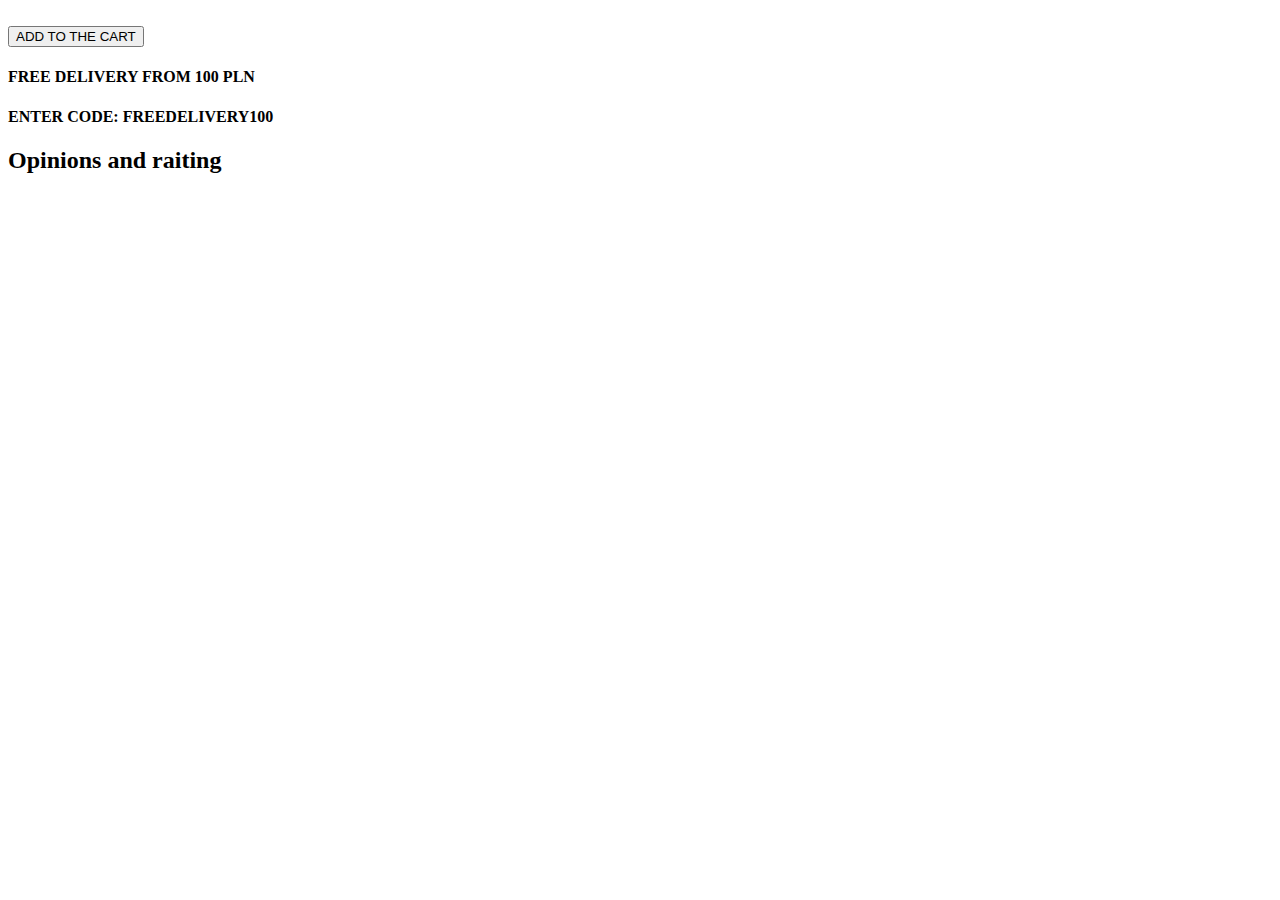
==== src/main/resources/static/product.html @ 7a1cf6a7 "add id for buy-button" ====
<!DOCTYPE html>

<html>
  <head>
    <Title>Looking for</Title>

    <link rel = "stylesheet" href = "/styles/page-layout.css">
    <link rel = "stylesheet" href = "/styles/product.css">

    <script src = "https://code.jquery.com/jquery-1.7.1.min.js" defer></script>
    <script src = "scripts/load-header.js" defer></script>
    <script src = "scripts/load-product.js" defer></script>
  </head>

  <body>
    <div class = "wrapper">
      <div data-include = "header"></div>

      <div class = "content">

        <div class = "product" product>
          <div class = product-left>
            <img class = "product-image" product-image>
          </div>

          <div class = product-right>
            <div class = "product-name" product-name></div>
            <div class = "product-details">
              <div class = "product-price" product-price></div>
            </div>
            <button class = "buy-button" buy-button>ADD TO THE CART</button>
            <div class = "product-details">
              <h4>FREE DELIVERY FROM 100 PLN</h4>
              <h4>ENTER CODE: FREEDELIVERY100</h4>
            </div>
          </div>
        </div>

        <div class = "comments">
          <h2 class = "oNr-text">Opinions and raiting</h2>

          <div class = "rating">

          </div>

          <div class = "comment">

          </div>
        </div>

      </div>

    </div>
  </body>
</html>
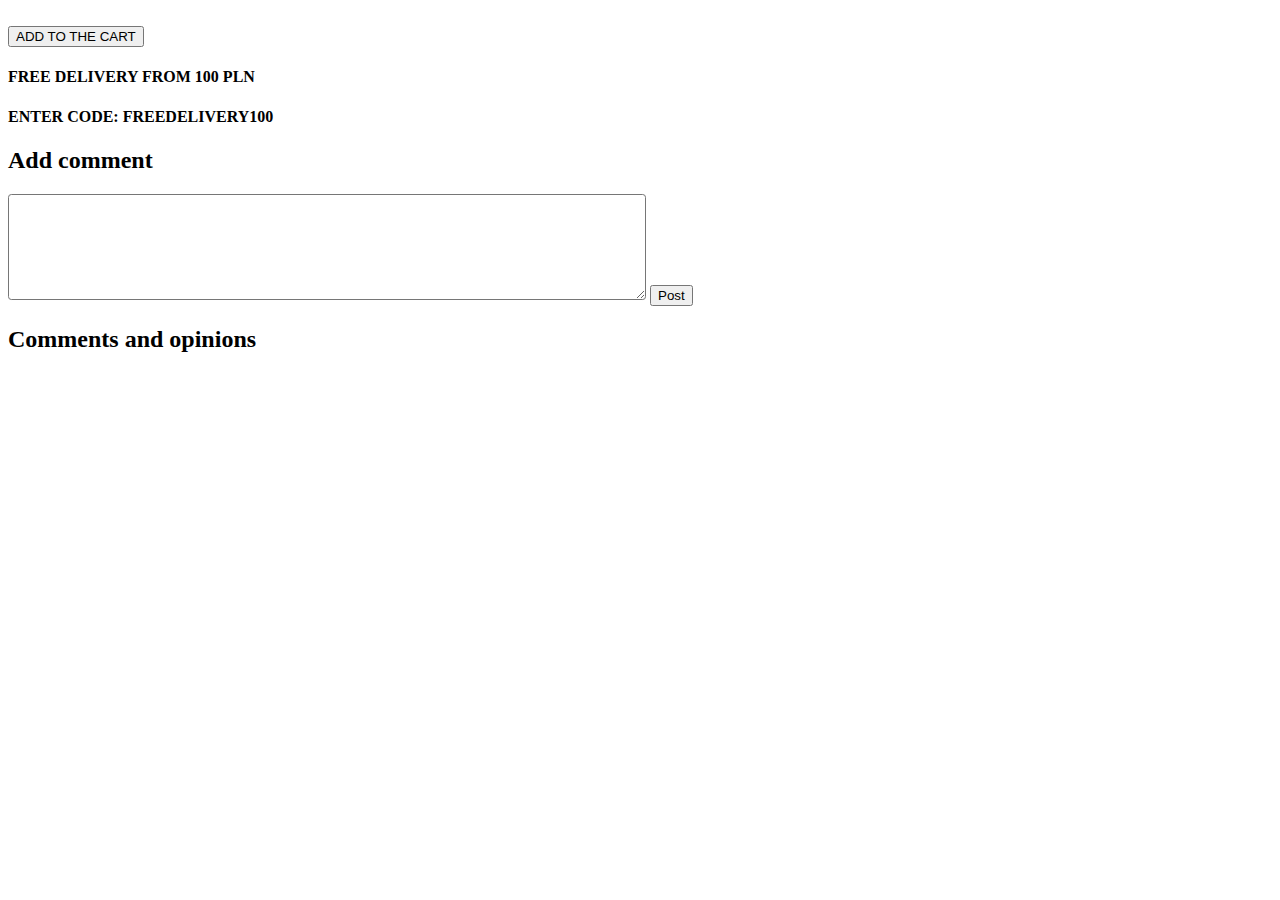
==== commit f5ced322: "merge password recovery and comment section branches" ====
--- a/src/main/resources/static/product.html
+++ b/src/main/resources/static/product.html
@@ -37,15 +37,18 @@
         </div>
 
         <div class = "comments">
-          <h2 class = "oNr-text">Opinions and raiting</h2>
-
-          <div class = "rating">
-
+          <h2 class = "oNr-text">Add comment</h2>
+          <div class = "comment">
+            <textarea 
+              style="width: 50%; height: 100px; border-radius: 0.25em;",
+              id = "comment"
+            ></textarea>
+            <button class = "post-button">
+              Post
+            </button>
           </div>
-
-          <div class = "comment">
-
-          </div>
+          <h2 class = "comments-header">Comments and opinions</h2>
+          
         </div>
 
       </div>
